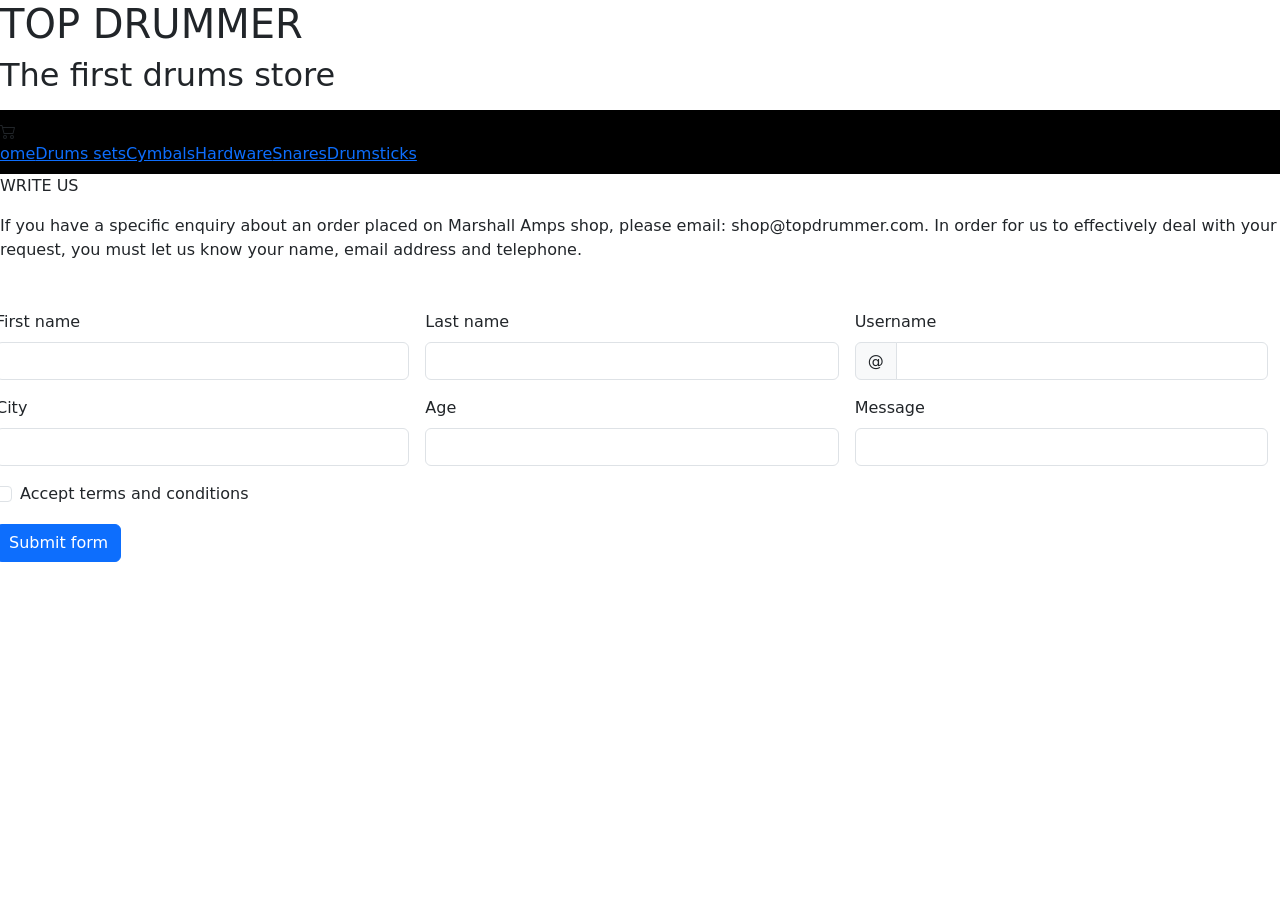
==== Form.html @ 8eb5360e "super" ====
<!DOCTYPE html>
<html lang="en">
<head>
    <meta charset="UTF-8">
    <title>TopDrummer-Home</title>
    <meta http-equiv="X-UA-Compatible" content="IE=edge">
    <meta name="viewport" content="width=device-width, initial-scale=1.0">
    <title>Document</title>
    <link href="https://cdn.jsdelivr.net/npm/bootstrap@5.0.2/dist/css/bootstrap.min.css" rel="stylesheet" integrity="sha384-EVSTQN3/azprG1Anm3QDgpJLIm9Nao0Yz1ztcQTwFspd3yD65VohhpuuCOmLASjC" crossorigin="anonymous">
</head>
<body>
    <div>
        <header> 
            <section>
                <div>
                    <h1>TOP DRUMMER</h1>
                    <article>
                        <h2>
                            <p>The first drums store</p>
                        </h2>
                    </article>
                </div>
            </section>
            <nav class="navbar navbar-expand-lg navbar-light bg-black">
              <div>
                <button class="navbar-toggler" type="button" data-bs-toggle="collapse" data-bs-target="#navbarNavAltMarkup" aria-controls="navbarNavAltMarkup" aria-expanded="false" aria-label="Toggle navigation">
                  <span class="navbar-toggler-icon"></span>
                </button>
                <div>
                  <svg class="carrito" xmlns="http://www.w3.org/2000/svg" width="16" height="16" fill="currentColor" class="bi bi-cart2" viewBox="0 0 16 16">
                      <path d="M0 2.5A.5.5 0 0 1 .5 2H2a.5.5 0 0 1 .485.379L2.89 4H14.5a.5.5 0 0 1 .485.621l-1.5 6A.5.5 0 0 1 13 11H4a.5.5 0 0 1-.485-.379L1.61 3H.5a.5.5 0 0 1-.5-.5zM3.14 5l1.25 5h8.22l1.25-5H3.14zM5 13a1 1 0 1 0 0 2 1 1 0 0 0 0-2zm-2 1a2 2 0 1 1 4 0 2 2 0 0 1-4 0zm9-1a1 1 0 1 0 0 2 1 1 0 0 0 0-2zm-2 1a2 2 0 1 1 4 0 2 2 0 0 1-4 0z"/>  
                  </svg>
              </div>
                  <div class="collapse navbar-collapse row" id="navbarNavAltMarkup">
                    <div class="navbar-nav">
                        <a class="header__menu" href="./index.html">Home</a>
                        <a class="header__menu">Drums sets</a>
                        <a class="header__menu">Cymbals</a>
                        <a class="header__menu">Hardware</a>
                        <a class="header__menu">Snares</a>
                        <a class="header__menu">Drumsticks</a>   
                    </div>
                  </div>
                </div>
              </nav> 
        </div>                                  
        </header>
        <div class="titlepages row">
          <p>WRITE US</p>
          <div class="contact">
            <p>If you have a specific enquiry about an order placed on Marshall Amps shop, please email: shop@topdrummer.com.
              In order for us to effectively deal with your request, you must let us know your name, email address and telephone.</p>
          </div>
        <form class="row g-3 needs-validation fieldset" novalidate>
            <div class="col-md-4">
              <label for="validationCustom01" class="form-label">First name</label>
              <input type="text" class="form-control" id="validationCustom01" required>
              <div class="valid-feedback">
                Looks good!
              </div>
            </div>
            <div class="col-md-4">
              <label for="validationCustom02" class="form-label">Last name</label>
              <input type="text" class="form-control" id="validationCustom02" required>
              <div class="valid-feedback">
                Looks good!
              </div>
            </div>
            <div class="col-md-4">
              <label for="validationCustomUsername" class="form-label">Username</label>
              <div class="input-group has-validation">
                <span class="input-group-text" id="inputGroupPrepend">@</span>
                <input type="text" class="form-control" id="validationCustomUsername" aria-describedby="inputGroupPrepend" required>
                <div class="invalid-feedback">
                  Please choose a username.
                </div>
              </div>
            </div>
            <div class="col-md-4">
              <label for="validationCustom03" class="form-label">City</label>
              <input type="text" class="form-control" id="validationCustom03" required>
              <div class="invalid-feedback">
                Please provide a valid city.
              </div>
            </div>
            <div class="col-md-4">
              <label for="validationCustom04" class="form-label">Age</label>
              <input type="text" class="form-control" id="validationCustom04" required>
              <div class="invalid-feedback">
                Please provide a valid Zip.
              </div>
            </div>
            <div class="col-md-4">
              <label for="validationCustom05" class="form-label">Message</label>
              <input type="text" class="form-control" id="validationCustom05" required>
              <div class="invalid-feedback">
                Please provide a valid Message.
              </div>
            </div>
            <div class="col-5">
              <div class="form-check">
                <input class="form-check-input" type="checkbox" value="" id="invalidCheck" required>
                <label class="form-check-label" for="invalidCheck">
                    Accept terms and conditions
                </label>
                <div class="invalid-feedback">
                  You must agree before submitting.
                </div>
              </div>
            </div>
            <div>
              <button class="btn btn-primary colorbotton" type="submit">Submit form</button>
            </div>
          </form>
        <script src="https://cdn.jsdelivr.net/npm/bootstrap@5.0.2/dist/js/bootstrap.bundle.min.js" integrity="sha384-MrcW6ZMFYlzcLA8Nl+NtUVF0sA7MsXsP1UyJoMp4YLEuNSfAP+JcXn/tWtIaxVXM" crossorigin="anonymous"></script>    
        <script src="js/main.js"></script>
      </body>
    </html>
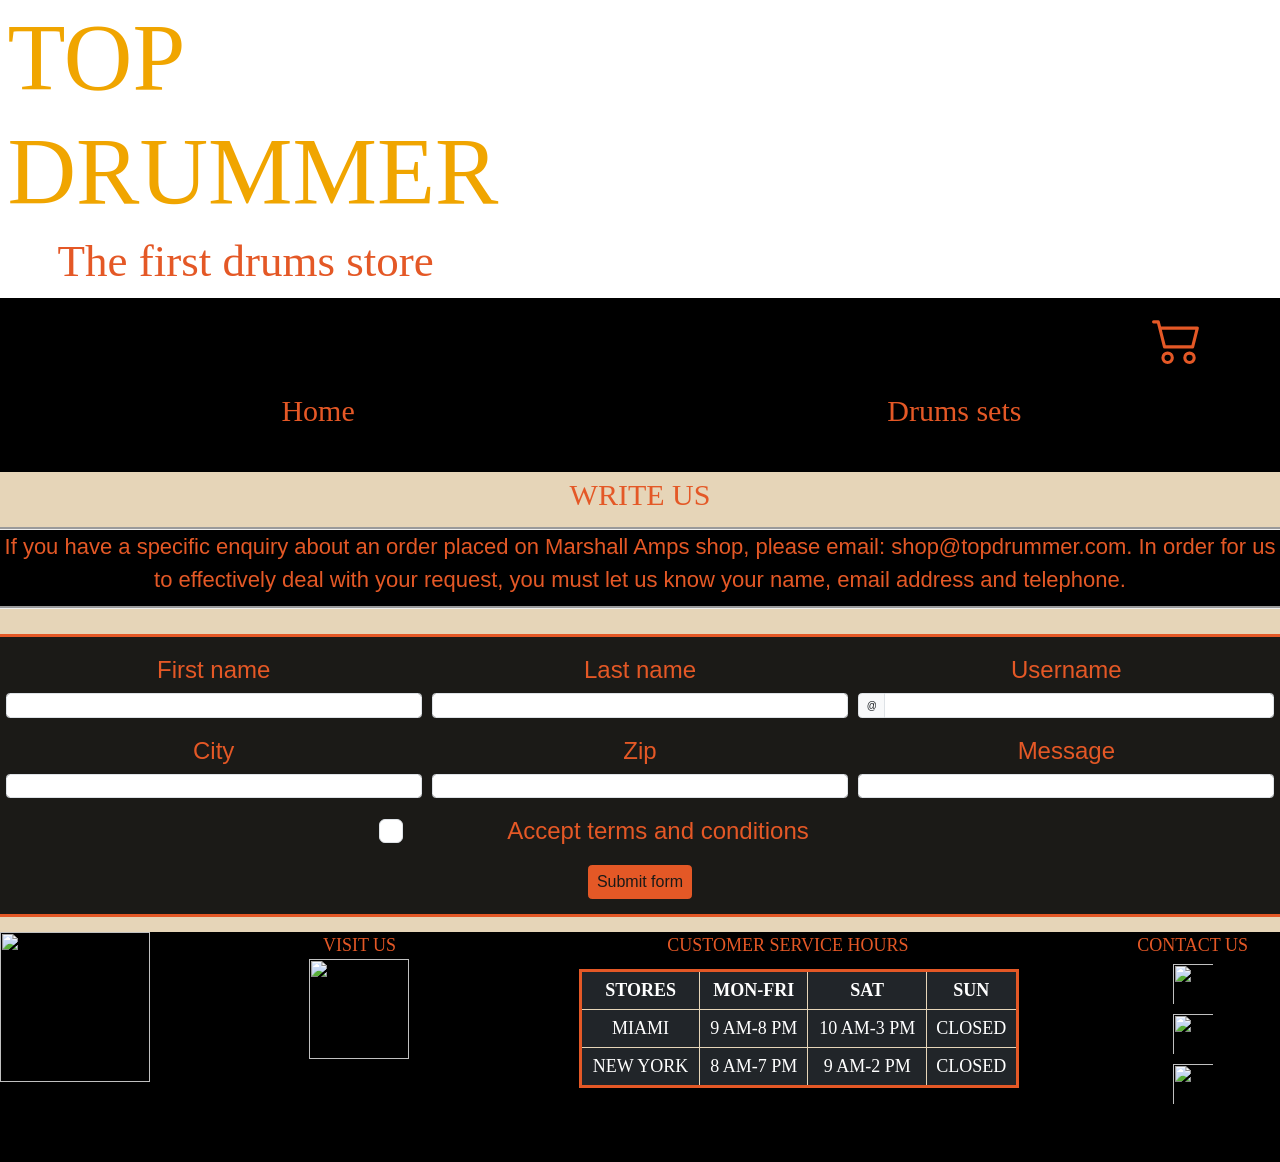
==== commit e0692df1: "ok" ====
--- a/Form.html
+++ b/Form.html
@@ -5,24 +5,28 @@
     <title>TopDrummer-Home</title>
     <meta http-equiv="X-UA-Compatible" content="IE=edge">
     <meta name="viewport" content="width=device-width, initial-scale=1.0">
+    <meta name="description" content="sale of drum instrument accessories">
+    <meta name="keywords" content="html, topdrummer, drummers, shop drummer, cymbals, drums sets, drumsticks, hardware, snares">
     <title>Document</title>
     <link href="https://cdn.jsdelivr.net/npm/bootstrap@5.0.2/dist/css/bootstrap.min.css" rel="stylesheet" integrity="sha384-EVSTQN3/azprG1Anm3QDgpJLIm9Nao0Yz1ztcQTwFspd3yD65VohhpuuCOmLASjC" crossorigin="anonymous">
+    <link rel="stylesheet" href="./css/estilo.css">
+    <link rel="icon" href="../images/logo (1).ico">
 </head>
 <body>
-    <div>
-        <header> 
-            <section>
+    <div class="container-fluid">
+        <header class="header row"> 
+            <section class="header__prin">
                 <div>
                     <h1>TOP DRUMMER</h1>
                     <article>
                         <h2>
-                            <p>The first drums store</p>
+                            <p class="header__slogan">The first drums store</p>
                         </h2>
                     </article>
                 </div>
             </section>
             <nav class="navbar navbar-expand-lg navbar-light bg-black">
-              <div>
+              <div class="header__menu row">
                 <button class="navbar-toggler" type="button" data-bs-toggle="collapse" data-bs-target="#navbarNavAltMarkup" aria-controls="navbarNavAltMarkup" aria-expanded="false" aria-label="Toggle navigation">
                   <span class="navbar-toggler-icon"></span>
                 </button>
@@ -33,12 +37,8 @@
               </div>
                   <div class="collapse navbar-collapse row" id="navbarNavAltMarkup">
                     <div class="navbar-nav">
-                        <a class="header__menu" href="./index.html">Home</a>
-                        <a class="header__menu">Drums sets</a>
-                        <a class="header__menu">Cymbals</a>
-                        <a class="header__menu">Hardware</a>
-                        <a class="header__menu">Snares</a>
-                        <a class="header__menu">Drumsticks</a>   
+                        <a class="header__menu" href="./Index.html"> Home</a>
+                        <a class="header__menu" href="./Drums sets.html">Drums sets</a>
                     </div>
                   </div>
                 </div>
@@ -84,7 +84,7 @@
               </div>
             </div>
             <div class="col-md-4">
-              <label for="validationCustom04" class="form-label">Age</label>
+              <label for="validationCustom04" class="form-label">Zip</label>
               <input type="text" class="form-control" id="validationCustom04" required>
               <div class="invalid-feedback">
                 Please provide a valid Zip.
@@ -112,7 +112,57 @@
               <button class="btn btn-primary colorbotton" type="submit">Submit form</button>
             </div>
           </form>
+          <footer>
+            <div class="footer">
+                <section>
+                    <img  class="footerimg img-fluid" src="../images/footer.jpg">
+                </section>
+                <section>
+                    <a class="footervisit" href="https://www.google.com/maps/place/Memphis+Drum+Shop/@35.1218056,-89.9929331,17z/data=!3m1!4b1!4m5!3m4!1s0x887f874df8ba1687:0xb86743fcede3aa6f!8m2!3d35.1218009!4d-89.9907543?hl=es-419"target="_blank"> VISIT US</a>
+                    <div>
+                        <img class="visit" src="../images/ubicación.png">
+                    </div>
+                </section>
+            <section>
+                <article>
+                    <p class="horarios">CUSTOMER SERVICE HOURS</p>
+                    <table class="table table-dark table-hover">
+                        <tr class="linehorarios">
+                            <th>STORES</th>
+                            <th>MON-FRI</th>
+                            <th>SAT</th>
+                            <th>SUN</th>
+                        </tr>
+                        <tr>
+                            <td>MIAMI</td>
+                            <td>9 AM-8 PM</td>
+                            <td>10 AM-3 PM</td>
+                            <td>CLOSED</td>
+                        </tr>
+                        <tr>
+                            <td>NEW YORK</td>
+                            <td>8 AM-7 PM</td>
+                            <td>9 AM-2 PM</td>
+                            <td>CLOSED</td>
+                        </tr>
+                    </table>
+                 </article>
+                 </section>
+                    <section>
+                 <a class="contactus" href="./Form.html">CONTACT US</a>
+                    <div>
+                        <img class="redes" src="../images/Whatsapp.png">
+                    </div>
+                    <div>   
+                        <img class="redes" src="../images/Instagram.png">
+                    </div> 
+                    <div>
+                        <img class="redes" src="../images/Facebook.png">
+                    </div>
+                </main>
+                </section>
+            </div> 
+        </footer>
         <script src="https://cdn.jsdelivr.net/npm/bootstrap@5.0.2/dist/js/bootstrap.bundle.min.js" integrity="sha384-MrcW6ZMFYlzcLA8Nl+NtUVF0sA7MsXsP1UyJoMp4YLEuNSfAP+JcXn/tWtIaxVXM" crossorigin="anonymous"></script>    
-        <script src="js/main.js"></script>
-      </body>
+    </body>
     </html>
--- a/css/estilo.css
+++ b/css/estilo.css
@@ -0,0 +1,582 @@
+*{
+    margin: 0%;
+    padding: 0%;
+    box-sizing: border-box;
+}
+html{
+    font-size: 62.5%;
+}
+.contenedor{
+    background-color: #1B1A17;
+    display: grid;
+    grid-template-columns: auto auto auto auto auto auto;
+    grid-template-rows: repeat(7, auto);
+    gap: 10px;
+}
+.contenedor >*{
+    border-color: 2px solid rgb(45, 185, 45);
+    background-color: #1B1A17;
+}
+
+@font-face {
+    font-family: "BIZUDP";
+    src: url(../fonts/BIZUDPMincho-Regular.ttf);
+}
+@font-face {
+    font-family: raggedways;
+    src: url(../fonts/Raggedways\ Regular.otf);
+}
+/*estilos h1 h2 h3 y h4*/ 
+h1{
+    color: #F0A500;
+    font-size: 95px;
+    font-family: raggedways;
+    text-align: start;
+    margin-top: 1px;
+    margin-bottom: 5px;
+    margin-right: 700px;
+    background-image: url(../images/mancha1.png);
+    background-size: 900px 150px;
+}
+h2{
+    color: #E45826;
+    font-size: 45px;
+    font-family: BIZUDP;
+    margin-bottom: 2px;
+    margin-left: 50px;
+    background-image: url(../images/mancha1.png);
+    background-size: 900px 85px;
+    background-position: left;
+    background-repeat: no-repeat;
+}
+h3{
+    background-color:#E45826;
+    color:#F0A500;
+    -webkit-text-stroke-color: #1B1A17;
+    font-size: 50px;
+    font-family: raggedways;
+    text-align: center;
+    border-radius: 50px;
+    border-style: groove;
+}
+h4{
+    background-color:#E45826;
+    color:#F0A500;
+    -webkit-text-stroke-color: #1B1A17;
+    font-size: 25px;
+    font-family: BIZUDP;
+    text-align: center;
+    border-radius: 50px;
+    border-style: groove;
+}
+/*estilo carrito de compra y buscador*/
+.carrito{
+    width: 50px;
+    height: 50px;
+    color: #E45826;
+    margin-left: 90%;
+}
+/*estilos del header*/
+.header{
+   background-image: url(../images/banner3.jpg);
+   background-repeat: no-repeat;
+   background-size: 1500px 550px;
+}
+header{
+    grid-column: 1 / span 6;
+}
+.header__prin{
+    display: flex;
+    justify-content:space-around;
+    align-items: flex-end;
+}
+.header__img{
+    width: 450px;
+    height: 220px;
+    margin-left: 42px;
+}
+.header__slogan{
+    margin-right: 20px;
+    display: flex;
+    justify-content: space-between;
+    align-items: center;
+}
+/*bootstrap*/
+.header__menu{
+    color: #E45826;
+    width: 120%;
+    font-size: 30px;
+    font-family: BIZUDP;
+    text-align: left;
+    text-decoration:solid;
+    display: flex;
+    justify-content: space-around;
+    margin-top: 10px;
+    margin-bottom: 10px;
+}    
+/*navbar-nav*/
+.navbar-nav{
+    overflow: hidden;
+}
+.navbar-nav>a{
+    float: left;
+    display: block;
+    color: #E45826;
+    text-align:center;
+    padding: 14px 16px;
+    text-decoration:dotted;
+    background-color: #000000;
+}
+/* estilos del main index*/
+.cuerpo{
+    background-color: black;
+    color: #E45826;
+    font-size: 22px;
+    font-family: 'Trebuchet MS', 'Lucida Sans Unicode', 'Lucida Grande', 'Lucida Sans', Arial, sans-serif;
+    text-align: center;
+    border-style: groove;
+}
+
+main{
+    grid-column: 1 / span 6;
+}
+.cuerpo__newarrivals{
+    display: flex;
+    justify-content: center;
+    align-items: center;
+    margin: 20px;
+    font-size: 30px;
+}
+.parrafo__sale{
+    margin: 50px;
+    text-align:center;
+    font-size: 30px;
+}
+.cuerpo__supersaleimg{
+    width: 620px;
+    height: 380px;
+    margin-top: 40px;
+    margin-bottom: 10px;
+    margin-left: 42px;
+    border-style: solid;
+    border-color: #E45826;
+}
+.cuerpo__newarrivalsimg{
+    width: 620px;
+    height: 380px;
+    margin-top: 40px;
+    margin-bottom: 40px;
+    margin-left: 42px;
+    border-style: solid;
+    border-color: #E45826;
+}
+.cuerpo__testproductsvid{
+    width: 600px;
+    height: 350px;
+    margin-top: 20px;
+    margin-bottom: 20px;
+    margin-left: 42px;
+    
+}
+.test{
+    text-align: center;
+}
+/*estilos main pages*/
+.titlepages{
+    color: #E45826;
+    font-size: 30px;
+    font-family: BIZUDP;
+    text-align: center;
+    background-color:#E6D5B8;
+}
+.main__pages>li>a{
+    color:#E45826;
+    font-size: 25px;
+    font-family: BIZUDP;
+    text-align: left;
+    margin-left: 20px;
+}
+.main__pages{
+    display: flex;
+    justify-content: center;
+}
+.pag__img{
+    display: flex;
+    justify-content: space-between;
+}
+.pagesimg{
+    max-width: 300px;
+    width: 400px;
+    height: 280px;
+    margin-left: 45%;
+    border-style: solid;
+    border-color: #E45826;
+}
+.pages__supersaleimg{
+    width: 550px;
+    height: 380px;
+    margin-left: auto;
+    border-style: solid;
+    border-color: #E45826;
+}
+/*estilos del footer*/
+.footer{
+    display: flex;
+    justify-content: space-between;
+    background-color: black;
+    font-family: BIZUDP;
+    color:#E45826;
+    font-size: large;
+}
+.footer{
+    display: flex;
+    flex-wrap: wrap;
+    justify-content: space-between;
+    max-width: auto;
+    background-color: black;
+    text-align: center;
+}
+.footerimg{
+    width: 150px; 
+    height: 150px;
+    margin-bottom: 80px;
+    margin-left: auto;
+}
+.footervisit{
+    color:#E45826;
+    text-decoration: none;
+    font-size: large;
+    margin-left: 32px;
+}
+.visit{
+    width: 100px; 
+    height: 100px;
+    margin-left: 30px;
+}
+.table{
+    background-color:#1B1A17;
+    font-size: large;
+    color: #E45826;
+    border-style: solid;
+    border-color: #E45826;
+    margin-left: 42px;
+    }
+.horarios{
+    background-color:black;
+    font-size: large;
+    margin-left: 62px;
+}
+.linehorarios,th,td{
+    border:1px #E6D5B8;
+    border-style: groove;
+    padding-left: 5px;
+    padding-right: 5px;
+    padding-top: 5px;
+    padding-bottom: 5px;
+    margin-left: 42px;
+}
+.contactus{
+    color:#E45826;
+    text-decoration: none;
+    font-size: large;
+    margin: 32px;
+}
+.contact{
+    background-color: black;
+    color: #E45826;
+    font-size: 22px;
+    font-family: 'Trebuchet MS', 'Lucida Sans Unicode', 'Lucida Grande', 'Lucida Sans', Arial, sans-serif;
+    text-align: center;
+    border-style: groove;
+}
+.redes{
+    width: 50px; 
+    height: 50px;
+    margin-left: auto;
+    padding-left: 5px;
+    padding-right: 5px;
+    padding-top: 5px;
+    padding-bottom: 5px;
+
+}
+/*transicion writeus*/
+.importante{
+    margin: auto;
+    color: #1B1A17;
+    text-align: start;
+    font-size: medium;
+    font-family: Arial, Helvetica, sans-serif;
+}
+.fieldset{
+    margin: auto;
+    width: 120%;
+    margin-top: 25px;
+    margin-bottom: 15PX;
+    background-color: #1B1A17;
+    font-size: x-large;
+    font-family: Arial, Helvetica, sans-serif;
+    display: flex;
+    justify-content: center;
+    text-align: center;
+    color: #E45826;
+    border-style: solid;
+}
+.fieldset>div:hover{
+    transform: scaleY(1.2);
+}
+.fieldset>div{
+    margin-top: 15px;
+    transition: transform 2s;
+}
+.colorbotton{
+    color: #1B1A17;
+    background-color: #E45826;
+    font-size: medium;
+    font-family: Arial, Helvetica, sans-serif;
+    border-style: solid;
+    border-color: #E45826;
+    margin-bottom: 15px;
+}
+/*** media mobile***/
+@media (max-width:600px) {
+    .navbar-nav a {
+        float: none;
+        width: 100%;
+    }
+    .header__img{
+        width: 180px;
+        height: 120px;
+        margin-left: 15%;
+        margin-top: 40px;
+    }
+    .header__slogan{
+        margin-right: 20px;
+        font-size: 20px;
+        text-align: center;
+    }
+    h1{
+        font-size: 40px;
+        text-align: center;
+        margin-top: 10px;
+        margin-bottom: 10px;
+        margin-left: 20%;
+    }
+    .pages__supersaleimg{
+        width: 640px;
+        height: 400px;
+        margin-left: auto;
+        margin-top: 40px;
+    }
+    .cuerpo__newarrivalsimg{
+        width: 540px;
+        height: 300px;
+        margin-left: auto;
+        margin-top: 40px;
+    }
+    .horarios{
+        font-size: small;
+        margin-left: 15px;
+    }
+    .footervisit{
+        font-size: small;
+        margin-left: 15px;
+    }
+    .contactus{
+        font-size: small;
+    }
+    .table{
+        font-size: 12px;
+        margin-left: 15px;
+    }
+    .footerimg{
+        width: 100px;
+        height: 100px;
+        margin-left: 12px;
+        margin-top: 16px;
+    }
+}
+/*** media desktop***/
+@media (max-width:1024px) {
+    .navbar-nav a {
+        float: none;
+        width: 100%;
+    }
+    .header__img{
+        width: 400px;
+        height: 350px;
+        margin-left: 15%;
+        margin-top: 40px;
+    }
+    .header__slogan{
+        margin-right: 20px;
+        font-size: 40px;
+        text-align: center;
+    }
+    h1{
+        font-size: 60px;
+        text-align: center;
+        margin-top: 10px;
+        margin-bottom: 10px;
+        margin-left: 20%;
+    }
+    .pages__supersaleimg{
+        width: 640px;
+        height: 400px;
+        margin-left: auto;
+        margin-top: 40px;
+    }
+    .cuerpo__newarrivalsimg{
+        width: 540px;
+        height: 300px;
+        margin-left: auto;
+        margin-top: 40px;
+    }
+    .horarios{
+        font-size: large;
+    }
+    .footervisit{
+        font-size: large;
+        margin-left: 15px;
+    }
+    .contactus{
+        font-size: large;
+    }
+    .table{
+        font-size: 12px;
+        margin-left: 15px;
+        font-size: medium;
+    }
+    .footerimg{
+        width: 220px;
+        height: 220px;
+        margin-left: 15px;
+        margin-top: 20px;
+    }
+}
+/*responsive mobile vertical*/
+@media (max-width:320px) {
+    .navbar-nav a {
+        float: none;
+        width: 100%;
+    }
+    .header{
+        width: 150%;
+        height: 150%;
+    }
+    .header__img{
+        width: 120px;
+        height: 120px;
+        margin-left: 15%;
+        margin-top: 40px;
+    }
+    .header__slogan{
+        margin-right: 20px;
+        font-size: 20px;
+        text-align: center;
+    }
+    h1{
+        font-size: 60px;
+        text-align: center;
+        margin-top: 45px;
+        margin-bottom: 45px;
+        margin-left: 30%;
+    }
+    h2{
+        font-size: 30px;
+        text-align: center;
+        margin-top: 45px;
+        margin-bottom: 45px;
+        margin-left: 30%;
+    }
+    .header__menu{
+        color: #E45826;
+        background-color: #000000;
+        width: 100%;
+        font-size: 20px;
+        font-family: BIZUDP;
+        text-align: left;
+        text-decoration:solid;
+        display: flex;
+        justify-content: space-around;
+        align-items: center;
+        margin-top: 15px;
+        margin-bottom: 15px;
+    }
+    .cuerpo{
+        background-color: black;
+        color: #E45826;
+        font-size: 22px;
+        font-family: 'Trebuchet MS', 'Lucida Sans Unicode', 'Lucida Grande', 'Lucida Sans', Arial, sans-serif;
+        text-align: center;
+        border-style: groove;
+    }
+    
+    .cuerpo__newarrivals{
+        font-size: 18px;
+        display: flex;
+        justify-content: center;
+        align-items: center;
+        margin: 20px;
+    }
+    .parrafo__sale{
+        font-size: 18px;
+        display: flex;
+        justify-content: center;
+        align-items: center;
+        margin: 20px;
+    }
+    .cuerpo__supersaleimg{
+        width: 250px;
+        height: 180px;
+        margin-top: 20px;
+        margin-bottom: 20px;
+        margin-left: 42px;
+        border-style: solid;
+        border-color: #E45826;
+    }
+    .cuerpo__newarrivalsimg{
+        width: 250px;
+        height: 180px;
+        margin-top: 20px;
+        margin-bottom: 20px;
+        margin-left: 42px;
+        border-style: solid;
+        border-color: #E45826;
+    }
+    .cuerpo__testproductsvid{
+        width: 320px;
+        height: 180px;
+        margin-top: 10px;
+        margin-bottom: 20px;
+    }
+   
+    .horarios{
+        font-size: small;
+        margin-left: 15px;
+    }
+    .footervisit{
+        font-size: small;
+        margin-left: 15px;
+    }
+    .contactus{
+        font-size: small;
+    }
+    .table{
+        font-size: 5px;
+        margin-left: 5px;
+    }
+    .footerimg{
+        width: 100px;
+        height: 100px;
+        margin-left: 12px;
+        margin-top: 16px;
+    }
+    .pagesimg{
+        max-width: 30px;
+        width: 40px;
+        height: 28px;
+        margin-left: 15%;
+        border-style: solid;
+        border-color: #E45826;
+    }
+}
